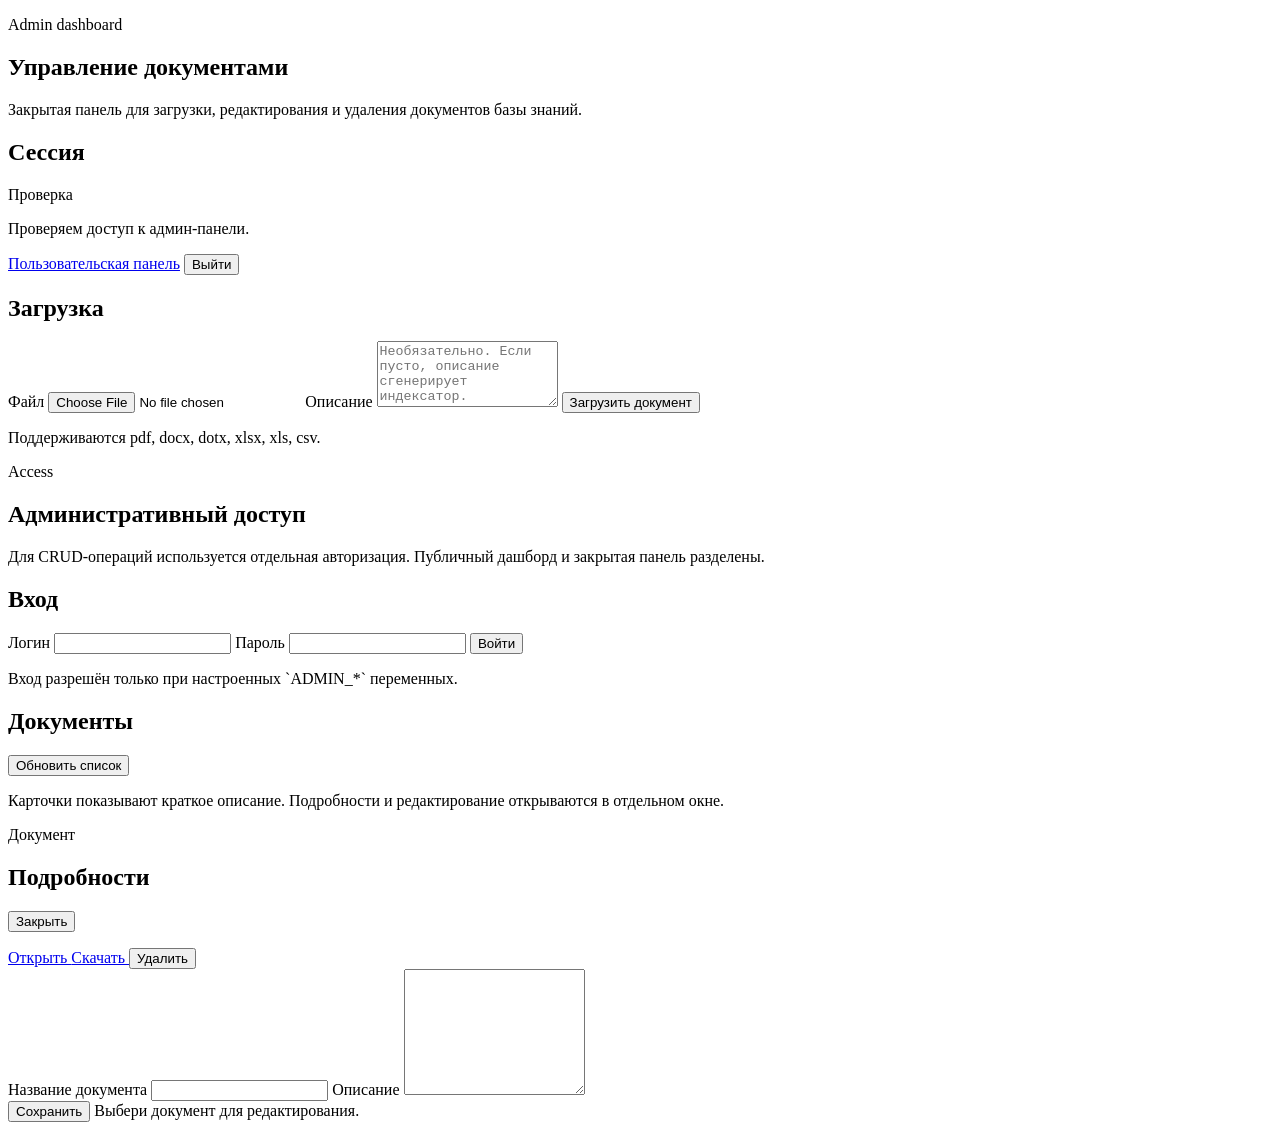
==== app/static/admin.html @ c7f2630b "admin panel + search update" ====
<!DOCTYPE html>
<html lang="ru">
  <head>
    <meta charset="UTF-8" />
    <meta name="viewport" content="width=device-width, initial-scale=1.0" />
    <title>Учебный офис • Админ</title>
    <link rel="stylesheet" href="/static/styles.css" />
  </head>
  <body>
    <div class="page-shell">
      <aside class="sidebar">
        <div class="brand">
          <p class="eyebrow">Admin dashboard</p>
          <h1>Управление документами</h1>
          <p class="muted">
            Закрытая панель для загрузки, редактирования и удаления документов базы знаний.
          </p>
        </div>

        <section class="stats-grid" id="admin-stats"></section>

        <section class="panel">
          <div class="panel-header">
            <h2>Сессия</h2>
            <span id="session-badge" class="status-pill">Проверка</span>
          </div>
          <p class="tiny" id="session-status">Проверяем доступ к админ-панели.</p>
          <div class="button-row">
            <a href="/" class="secondary-button link-button">Пользовательская панель</a>
            <button id="logout-button" class="secondary-button" type="button">Выйти</button>
          </div>
        </section>

        <section id="upload-panel" class="panel hidden">
          <div class="panel-header">
            <h2>Загрузка</h2>
          </div>
          <form id="upload-form" class="stack-form">
            <label class="input-label" for="upload-file">Файл</label>
            <input id="upload-file" name="file" type="file" required />

            <label class="input-label" for="upload-description">Описание</label>
            <textarea
              id="upload-description"
              name="description"
              rows="4"
              placeholder="Необязательно. Если пусто, описание сгенерирует индексатор."
            ></textarea>

            <button type="submit" class="primary-button">Загрузить документ</button>
          </form>
          <p class="tiny" id="upload-status">Поддерживаются pdf, docx, dotx, xlsx, xls, csv.</p>
        </section>
      </aside>

      <main class="main-panel">
        <section class="hero">
          <p class="eyebrow">Access</p>
          <h2>Административный доступ</h2>
          <p class="muted">
            Для CRUD-операций используется отдельная авторизация. Публичный дашборд и закрытая панель разделены.
          </p>
        </section>

        <section id="login-panel" class="panel">
          <div class="panel-header">
            <h2>Вход</h2>
          </div>
          <form id="login-form" class="stack-form">
            <label class="input-label" for="admin-username">Логин</label>
            <input id="admin-username" name="username" type="text" autocomplete="username" required />

            <label class="input-label" for="admin-password">Пароль</label>
            <input
              id="admin-password"
              name="password"
              type="password"
              autocomplete="current-password"
              required
            />

            <button type="submit" class="primary-button">Войти</button>
          </form>
          <p class="tiny" id="login-status">Вход разрешён только при настроенных `ADMIN_*` переменных.</p>
        </section>

        <section id="workspace-panel" class="panel hidden">
          <div class="panel-header">
            <h2>Документы</h2>
            <button id="refresh-docs-button" class="secondary-button" type="button">Обновить список</button>
          </div>
          <p class="tiny">Карточки показывают краткое описание. Подробности и редактирование открываются в отдельном окне.</p>
          <div id="admin-docs" class="admin-docs-list"></div>
        </section>
      </main>
    </div>

    <div id="doc-modal" class="modal-overlay hidden" role="dialog" aria-modal="true" aria-labelledby="doc-modal-title">
      <div class="modal-card">
        <div class="panel-header">
          <div>
            <p class="eyebrow" id="doc-modal-type">Документ</p>
            <h2 id="doc-modal-title">Подробности</h2>
          </div>
          <button id="doc-modal-close" class="secondary-button" type="button">Закрыть</button>
        </div>

        <p class="meta" id="doc-modal-path"></p>
        <p class="muted" id="doc-modal-preview"></p>

        <div class="source-actions">
          <a id="doc-modal-open" class="secondary-button link-button" href="#" target="_blank" rel="noopener noreferrer">
            Открыть
          </a>
          <a id="doc-modal-download" class="secondary-button link-button" href="#">
            Скачать
          </a>
          <button id="doc-modal-delete" class="secondary-button danger-button" type="button">Удалить</button>
        </div>

        <form id="doc-modal-form" class="stack-form">
          <label class="input-label" for="doc-modal-title-input">Название документа</label>
          <input id="doc-modal-title-input" name="title" type="text" required />

          <label class="input-label" for="doc-modal-description-input">Описание</label>
          <textarea id="doc-modal-description-input" name="description" rows="8"></textarea>

          <div class="button-row">
            <button class="primary-button" type="submit">Сохранить</button>
            <span class="tiny" id="doc-modal-status">Выбери документ для редактирования.</span>
          </div>
        </form>
      </div>
    </div>

    <script src="/static/admin.js"></script>
  </body>
</html>
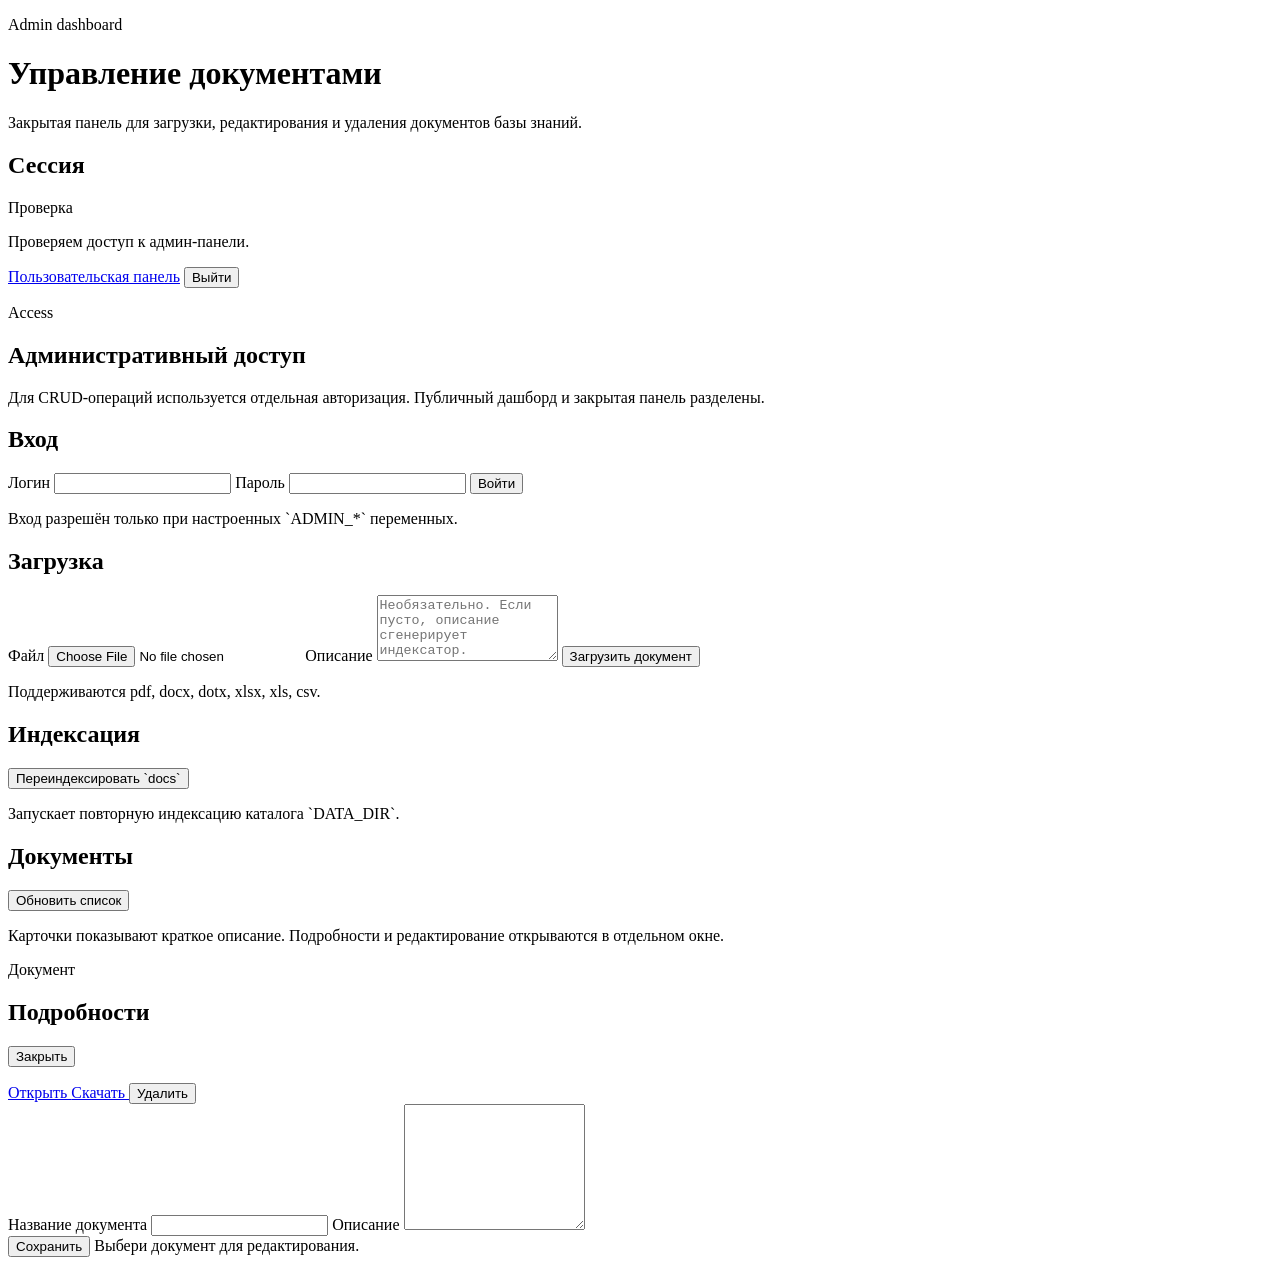
==== commit 7ce7c3d9: "massive ui update" ====
--- a/app/static/admin.html
+++ b/app/static/admin.html
@@ -4,65 +4,44 @@
     <meta charset="UTF-8" />
     <meta name="viewport" content="width=device-width, initial-scale=1.0" />
     <title>Учебный офис • Админ</title>
-    <link rel="stylesheet" href="/static/styles.css" />
+    <link rel="stylesheet" href="/static/styles.css?v=20260325-chat-center-3" />
   </head>
   <body>
-    <div class="page-shell">
-      <aside class="sidebar">
-        <div class="brand">
+    <div class="page-shell admin-page-shell">
+      <div class="admin-canvas">
+        <header class="admin-header">
           <p class="eyebrow">Admin dashboard</p>
           <h1>Управление документами</h1>
           <p class="muted">
             Закрытая панель для загрузки, редактирования и удаления документов базы знаний.
           </p>
-        </div>
+        </header>
 
-        <section class="stats-grid" id="admin-stats"></section>
+        <section class="stats-grid admin-stats-grid" id="admin-stats"></section>
 
-        <section class="panel">
-          <div class="panel-header">
-            <h2>Сессия</h2>
-            <span id="session-badge" class="status-pill">Проверка</span>
-          </div>
-          <p class="tiny" id="session-status">Проверяем доступ к админ-панели.</p>
-          <div class="button-row">
-            <a href="/" class="secondary-button link-button">Пользовательская панель</a>
-            <button id="logout-button" class="secondary-button" type="button">Выйти</button>
-          </div>
+        <section class="admin-top-grid">
+          <section class="panel admin-session-panel">
+            <div class="panel-header">
+              <h2>Сессия</h2>
+              <span id="session-badge" class="status-pill">Проверка</span>
+            </div>
+            <p class="tiny" id="session-status">Проверяем доступ к админ-панели.</p>
+            <div class="button-row">
+              <a href="/" class="secondary-button link-button">Пользовательская панель</a>
+              <button id="logout-button" class="secondary-button hidden" type="button">Выйти</button>
+            </div>
+          </section>
+
+          <section class="hero admin-access-panel">
+            <p class="eyebrow">Access</p>
+            <h2>Административный доступ</h2>
+            <p class="muted">
+              Для CRUD-операций используется отдельная авторизация. Публичный дашборд и закрытая панель разделены.
+            </p>
+          </section>
         </section>
 
-        <section id="upload-panel" class="panel hidden">
-          <div class="panel-header">
-            <h2>Загрузка</h2>
-          </div>
-          <form id="upload-form" class="stack-form">
-            <label class="input-label" for="upload-file">Файл</label>
-            <input id="upload-file" name="file" type="file" required />
-
-            <label class="input-label" for="upload-description">Описание</label>
-            <textarea
-              id="upload-description"
-              name="description"
-              rows="4"
-              placeholder="Необязательно. Если пусто, описание сгенерирует индексатор."
-            ></textarea>
-
-            <button type="submit" class="primary-button">Загрузить документ</button>
-          </form>
-          <p class="tiny" id="upload-status">Поддерживаются pdf, docx, dotx, xlsx, xls, csv.</p>
-        </section>
-      </aside>
-
-      <main class="main-panel">
-        <section class="hero">
-          <p class="eyebrow">Access</p>
-          <h2>Административный доступ</h2>
-          <p class="muted">
-            Для CRUD-операций используется отдельная авторизация. Публичный дашборд и закрытая панель разделены.
-          </p>
-        </section>
-
-        <section id="login-panel" class="panel">
+        <section id="login-panel" class="panel admin-form-panel">
           <div class="panel-header">
             <h2>Вход</h2>
           </div>
@@ -84,7 +63,40 @@
           <p class="tiny" id="login-status">Вход разрешён только при настроенных `ADMIN_*` переменных.</p>
         </section>
 
-        <section id="workspace-panel" class="panel hidden">
+        <section class="admin-tools-grid">
+          <section id="upload-panel" class="panel hidden">
+            <div class="panel-header">
+              <h2>Загрузка</h2>
+            </div>
+            <form id="upload-form" class="stack-form">
+              <label class="input-label" for="upload-file">Файл</label>
+              <input id="upload-file" name="file" type="file" required />
+
+              <label class="input-label" for="upload-description">Описание</label>
+              <textarea
+                id="upload-description"
+                name="description"
+                rows="4"
+                placeholder="Необязательно. Если пусто, описание сгенерирует индексатор."
+              ></textarea>
+
+              <button type="submit" class="primary-button">Загрузить документ</button>
+            </form>
+            <p class="tiny" id="upload-status">Поддерживаются pdf, docx, dotx, xlsx, xls, csv.</p>
+          </section>
+
+          <section id="reindex-panel" class="panel hidden">
+            <div class="panel-header">
+              <h2>Индексация</h2>
+            </div>
+            <button id="admin-reindex-button" class="secondary-button" type="button">
+              Переиндексировать `docs`
+            </button>
+            <p class="tiny" id="admin-reindex-status">Запускает повторную индексацию каталога `DATA_DIR`.</p>
+          </section>
+        </section>
+
+        <section id="workspace-panel" class="panel hidden admin-workspace-panel">
           <div class="panel-header">
             <h2>Документы</h2>
             <button id="refresh-docs-button" class="secondary-button" type="button">Обновить список</button>
@@ -92,7 +104,7 @@
           <p class="tiny">Карточки показывают краткое описание. Подробности и редактирование открываются в отдельном окне.</p>
           <div id="admin-docs" class="admin-docs-list"></div>
         </section>
-      </main>
+      </div>
     </div>
 
     <div id="doc-modal" class="modal-overlay hidden" role="dialog" aria-modal="true" aria-labelledby="doc-modal-title">
@@ -133,6 +145,6 @@
       </div>
     </div>
 
-    <script src="/static/admin.js"></script>
+    <script src="/static/admin.js?v=20260325-chat-center-3"></script>
   </body>
 </html>
